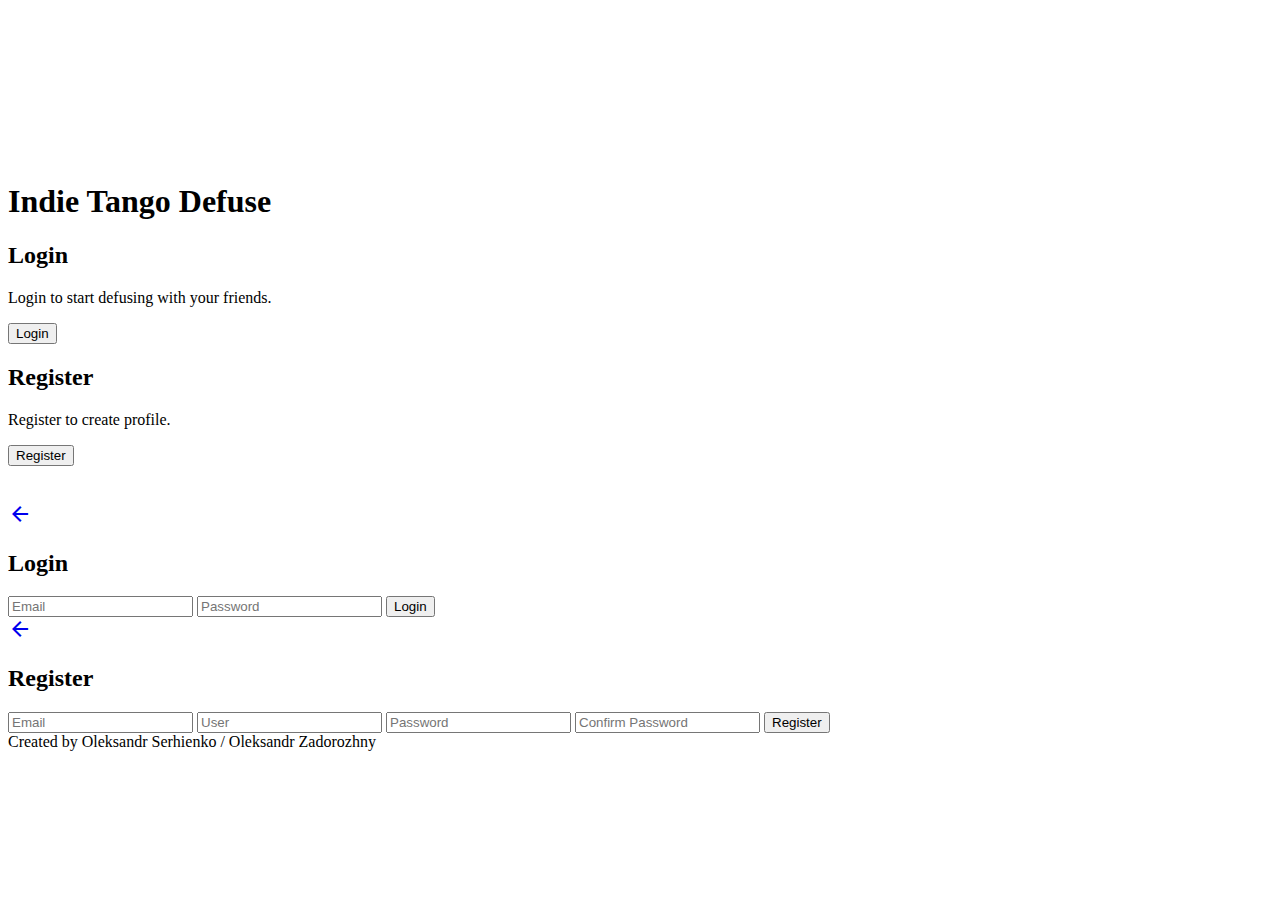
==== login.html @ 109c9b48 "bugfix" ====
<!DOCTYPE html>
<html lang="en">

<head>
    <meta charset="UTF-8">
    <meta name="viewport" content="width=device-width, initial-scale=1.0">
    <title>Login Page</title>
    <link rel="stylesheet" href="css/login.css">
    <link rel="stylesheet" href="https://fonts.googleapis.com/css2?family=Material+Symbols+Outlined:opsz,wght,FILL,GRAD@24,400,0,0" />
</head>

<body>
    <video autoplay muted loop id="videoBackground">
        <source src="res/defuse.mp4" type="video/mp4">
        Your browser does not support the video tag.
    </video>

    <header>
        <h1>Indie Tango Defuse</h1>
    </header>
    <div class="cotn_principal">
    <div class="cont_centrar">
    <div class="cont_login">
    <div class="cont_info_log_sign_up">
    <div class="col_md_login">
    <div class="cont_ba_opcitiy">      
        <h2>Login</h2>  
      <p>Login to start defusing with your friends.</p> 
      <button class="btn_login" onclick="change_to_login()">Login</button>
      </div>
    </div>
    <div class="col_md_sign_up">
    <div class="cont_ba_opcitiy">
      <h2>Register</h2>
      <p>Register to create profile.</p>
      <button class="btn_sign_up" onclick="change_to_sign_up()">Register</button>
    </div>
      </div>
           </div>
    
        
        <div class="cont_back_info">
           <div class="cont_img_back_grey">
           <img src="/res/login_box.jpg" alt="" />
           </div>
           
        </div>
    <div class="cont_forms" >
        <div class="cont_img_back_">
           <img src="/res/login_box.jpg" alt="" />
           </div>



   <div class="cont_form_login">
    <a href="#" onclick="hidden_login_and_sign_up()" ><span class="material-symbols-outlined">arrow_back</span></a>
        <h2>Login</h2>
        <form onsubmit="authenticate(event)">
            <input type="email" name="email" placeholder="Email" />
            <input type="password" name="password" placeholder="Password" />
            <button class="btn_login" type="submit">Login</button>
        </form>
    </div>
    
   <div class="cont_form_sign_up">
    <a href="#" onclick="hidden_login_and_sign_up()"><span class="material-symbols-outlined">arrow_back</span></a>
     <h2>Register</h2>
     <form onsubmit="register(event)">
        <input type="email" name="email" placeholder="Email" />
        <input type="text" name="UserName" placeholder="User" />
        <input type="password" name="password" placeholder="Password" />
        <input type="password" name="confirmPassword" placeholder="Confirm Password" />
        <button class="btn_sign_up" type="submit">Register</button>
     </form>
     </div>
    </div>
  </div>
 </div>
</div>

<footer>
    Created by Oleksandr Serhienko / Oleksandr Zadorozhny
</footer>

    <!-- <h2>addFriends</h2>
    <form onsubmit="addFriends(event)">
        <div>
            <label for="email">friendEmail:</label>
            <input type="email" name="email" required>
        </div>

        <button type="submit">Submit</button>
    </form>
    <button onclick="logOut()">LogOut</button> -->

</body>

</html>
<script src="./webSocketHelper.js"></script>
<script>
    function authenticate(event) {
        event.preventDefault(); // Щоб уникнути перезавантаження сторінки
        const url = 'http://localhost:5000/api/auth/authenticate';
        const formData = {
            email: event.target.email.value,
            password: event.target.password.value
        };
        fetch(url, {
            method: 'POST',
            headers: {
                'Content-Type': 'application/json'
            },
            body: JSON.stringify(formData)
        })
            .then(response => {
                if (!response.ok) {
                    throw new Error('Network response was not ok');
                }
                // console.log(response.json());
                return response.json();
            })
            .then(data => {
                localStorage.setItem('token', data.token);
                console.log("token saved");
                getFriends();
            })
            .catch(error => console.error('Fetch error:', error));
    }

    function register(event) {
        event.preventDefault();
        const url = 'http://localhost:5000/api/auth/register';
        const formData = {
            email: event.target.email.value,
            password: event.target.password.value
        };
        fetch(url, {
            method: 'POST',
            headers: {
                'Content-Type': 'application/json'
            },
            body: JSON.stringify(formData)
        })
            .then(response => {
                if (!response.ok) {
                    throw new Error('Network response was not ok');
                }
                console.log(response.json());
                return response.json();
            })
            .then(data => {
                localStorage.setItem('token', data.token);
                console.log("token saved");
            })
            .catch(error => console.error('Fetch error:', error));
    }

    function getFriends() {
        const url = 'http://localhost:5000/getInfo/getFriends';
        fetch(url, {
            method: 'GET',
            headers: {
                'Content-Type': 'application/json',
                'Authorization': 'Bearer ' + localStorage.getItem('token')
            }
        })
            .then(response => {
                if (!response.ok) {
                    throw new Error('Network response was not ok');
                }
                return response.json();
            })
            .then(data => {
                console.log("data:", data);
            })
            .catch(error => console.error('Fetch error:', error));
    }

    function addFriends(event) {
        event.preventDefault();
        const url = 'http://localhost:5000/getInfo/addFriends';
        fetch(url, {
            method: 'GET',
            headers: {
                'Content-Type': 'application/json',
                'Authorization': 'Bearer ' + localStorage.getItem('token'),
                'friend': event.target.email.value
            }
        })
            .then(response => {
                if (!response.ok) {
                    throw new Error('Network response was not ok');
                }
                return response.json();
            })
            .then(data => {
                console.log("data:", data);
            })
            .catch(error => console.error('Fetch error:', error));
    }

    function logOut() {
        localStorage.setItem('token', null);
        event.preventDefault();
        const url = 'http://localhost:5000/api/auth/logout';
        fetch(url, {
            method: 'POST',
        });
    }




    const time_to_show_login = 400;
    const time_to_hidden_login = 200;

    function change_to_login() {
    document.querySelector('.cont_forms').className = "cont_forms cont_forms_active_login";  
    document.querySelector('.cont_form_login').style.display = "block";
    document.querySelector('.cont_form_sign_up').style.opacity = "0";               

    setTimeout(function(){  document.querySelector('.cont_form_login').style.opacity = "1"; },time_to_show_login);  
    
    setTimeout(function(){    
    document.querySelector('.cont_form_sign_up').style.display = "none";
    },time_to_hidden_login);  
    }

    const time_to_show_sign_up = 100;
    const time_to_hidden_sign_up = 400;

    function change_to_sign_up(at) {
    document.querySelector('.cont_forms').className = "cont_forms cont_forms_active_sign_up";
    document.querySelector('.cont_form_sign_up').style.display = "block";
    document.querySelector('.cont_form_login').style.opacity = "0";
    
    setTimeout(function(){  document.querySelector('.cont_form_sign_up').style.opacity = "1";
    },time_to_show_sign_up);  

    setTimeout(function(){   document.querySelector('.cont_form_login').style.display = "none";
    },time_to_hidden_sign_up);  
    }    

    const time_to_hidden_all = 500;

    function hidden_login_and_sign_up() {

    document.querySelector('.cont_forms').className = "cont_forms";  
    document.querySelector('.cont_form_sign_up').style.opacity = "0";               
    document.querySelector('.cont_form_login').style.opacity = "0"; 

    setTimeout(function(){
    document.querySelector('.cont_form_sign_up').style.display = "none";
    document.querySelector('.cont_form_login').style.display = "none";
    },time_to_hidden_all);  
  }
</script>
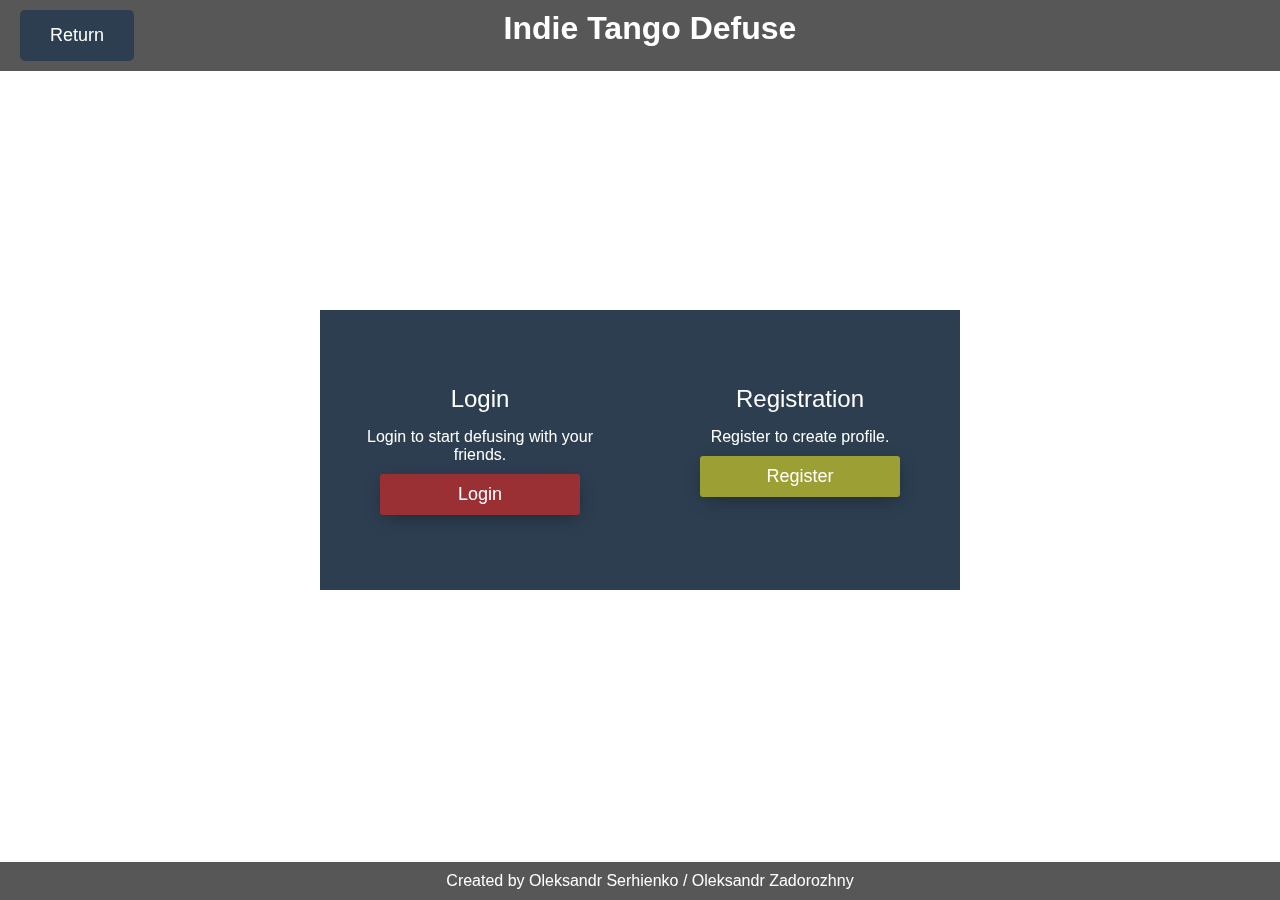
==== commit a59b90db: "log/reg+return+bugfix" ====
--- a/login.html
+++ b/login.html
@@ -15,9 +15,7 @@
         Your browser does not support the video tag.
     </video>
 
-    <header>
-        <h1>Indie Tango Defuse</h1>
-    </header>
+    
     <div class="cotn_principal">
     <div class="cont_centrar">
     <div class="cont_login">
@@ -31,7 +29,7 @@
     </div>
     <div class="col_md_sign_up">
     <div class="cont_ba_opcitiy">
-      <h2>Register</h2>
+      <h2>Registration</h2>
       <p>Register to create profile.</p>
       <button class="btn_sign_up" onclick="change_to_sign_up()">Register</button>
     </div>
@@ -58,25 +56,31 @@
         <form onsubmit="authenticate(event)">
             <input type="email" name="email" placeholder="Email" />
             <input type="password" name="password" placeholder="Password" />
-            <button class="btn_login" type="submit">Login</button>
+            <button class="btn_login" type="submit">Submit</button>
         </form>
     </div>
     
    <div class="cont_form_sign_up">
     <a href="#" onclick="hidden_login_and_sign_up()"><span class="material-symbols-outlined">arrow_back</span></a>
-     <h2>Register</h2>
+     <h2>Registration</h2>
      <form onsubmit="register(event)">
         <input type="email" name="email" placeholder="Email" />
         <input type="text" name="UserName" placeholder="User" />
         <input type="password" name="password" placeholder="Password" />
         <input type="password" name="confirmPassword" placeholder="Confirm Password" />
-        <button class="btn_sign_up" type="submit">Register</button>
+        <button class="btn_sign_up" type="submit">Submit</button>
      </form>
      </div>
     </div>
   </div>
  </div>
 </div>
+
+<header>
+    <button onclick="Return()">Return</button>
+    <h1>Indie Tango Defuse</h1>
+    <div class="invisible">Return</div>
+</header>
 
 <footer>
     Created by Oleksandr Serhienko / Oleksandr Zadorozhny
@@ -98,6 +102,11 @@
 </html>
 <script src="./webSocketHelper.js"></script>
 <script>
+    function Return() {
+        // Handle Return button click event
+        window.location.href = 'index.html';
+        console.log("Return button clicked");
+    }
     function authenticate(event) {
         event.preventDefault(); // Щоб уникнути перезавантаження сторінки
         const url = 'http://localhost:5000/api/auth/authenticate';
--- a/css/login.css
+++ b/css/login.css
@@ -0,0 +1,436 @@
+* {
+    margin: 0px auto;
+    padding: 0px;
+    text-align: center;
+    font-family: "Open Sans", sans-serif;
+}
+
+.cotn_principal {
+    position: absolute;
+    width: 100%;
+    display: flex;
+    height: 100%;
+
+}
+
+.cont_centrar {
+    display: flex;
+    align-self: center;
+    width: 100%;
+}
+
+.cont_login {
+    position: relative;
+    width: 640px;
+}
+
+.cont_back_info {
+    position: relative;
+    float: left;
+    width: 640px;
+    height: 280px;
+    overflow: hidden;
+    background-color: #2c3e50;
+
+}
+
+.cont_forms {
+    position: absolute;
+    overflow: hidden;
+    top: 0px;
+    left: 0px;
+    width: 320px;
+    height: 280px;
+    background-color: #2c3e50;
+    -webkit-transition: all 0.5s;
+    -moz-transition: all 0.5s;
+    -ms-transition: all 0.5s;
+    -o-transition: all 0.5s;
+    transition: all 0.5s;
+}
+
+.cont_forms_active_login {
+    box-shadow: 1px 10px 30px -10px rgba(0, 0, 0, 0.5);
+    height: 420px;
+    top: -60px;
+    left: 0px;
+    -webkit-transition: all 0.5s;
+    -moz-transition: all 0.5s;
+    -ms-transition: all 0.5s;
+    -o-transition: all 0.5s;
+    transition: all 0.5s;
+}
+
+.cont_forms_active_sign_up {
+    box-shadow: 1px 10px 30px -10px rgba(0, 0, 0, 0.5);
+    height: 420px;
+    top: -60px;
+    left: 320px;
+    -webkit-transition: all 0.5s;
+    -moz-transition: all 0.5s;
+    -ms-transition: all 0.5s;
+    -o-transition: all 0.5s;
+    transition: all 0.5s;
+}
+
+.cont_img_back_grey {
+    position: absolute;
+    width: 950px;
+    top: -80px;
+    left: -116px;
+}
+
+.cont_img_back_grey>img {
+    width: 100%;
+    -webkit-filter: grayscale(100%);
+    filter: grayscale(100%);
+    opacity: 0.2;
+    animation-name: animar_fondo;
+    animation-duration: 20s;
+    animation-timing-function: linear;
+    animation-iteration-count: infinite;
+    animation-direction: alternate;
+}
+
+.cont_img_back_ {
+    position: absolute;
+    width: 950px;
+    top: -80px;
+    left: -116px;
+}
+
+.cont_img_back_>img {
+    width: 100%;
+    opacity: 0.3;
+    animation-name: animar_fondo;
+    animation-duration: 20s;
+    animation-timing-function: linear;
+    animation-iteration-count: infinite;
+    animation-direction: alternate;
+}
+
+.cont_forms_active_login>.cont_img_back_ {
+    top: -20px;
+    -webkit-transition: all 0.5s;
+    -moz-transition: all 0.5s;
+    -ms-transition: all 0.5s;
+    -o-transition: all 0.5s;
+    transition: all 0.5s;
+}
+
+.cont_forms_active_sign_up>.cont_img_back_ {
+    top: -20px;
+    left: -435px;
+    -webkit-transition: all 0.5s;
+    -moz-transition: all 0.5s;
+    -ms-transition: all 0.5s;
+    -o-transition: all 0.5s;
+    transition: all 0.5s;
+}
+
+.cont_info_log_sign_up {
+    position: absolute;
+    width: 640px;
+    height: 280px;
+    top: 0px;
+    z-index: 1;
+}
+
+.col_md_login {
+    position: relative;
+    float: left;
+    width: 50%;
+}
+
+.col_md_login>h2 {
+    font-weight: 400;
+    margin-top: 70px;
+    color: #757575;
+}
+
+.col_md_login>p {
+    font-weight: 400;
+    margin-top: 15px;
+    width: 80%;
+    color: #37474f;
+}
+
+.btn_login {
+    background-color: #b92c2cc9;
+    border: none;
+    padding: 10px;
+    width: 200px;
+    border-radius: 3px;
+    box-shadow: 1px 5px 20px -5px rgba(0, 0, 0, 0.4);
+    color: #fff;
+    margin-top: 10px;
+    cursor: pointer;
+}
+
+.col_md_sign_up {
+    position: relative;
+    float: left;
+    width: 50%;
+}
+
+.cont_ba_opcitiy>h2 {
+    font-weight: 400;
+    color: #fff;
+}
+
+.cont_ba_opcitiy>p {
+    font-weight: 400;
+    margin-top: 15px;
+    color: #fff;
+}
+
+/* ----------------------------------
+  background text    
+  ------------------------------------
+   */
+
+body {
+    font-family: 'Arial', sans-serif;
+    margin: 0;
+    padding: 0;
+    box-sizing: border-box;
+    overflow: hidden;
+    /* Prevents scrollbars from appearing when using video as background */
+}
+
+#videoBackground {
+    position: fixed;
+    top: 0;
+    left: 0;
+    width: 100%;
+    height: 100%;
+    object-fit: cover;
+    z-index: -1;
+    /* Place the video behind other content */
+}
+
+header {
+    background-color: #000000a8;
+    color: #fff;
+    text-align: center;
+    padding: 20px;
+}
+
+main {
+    display: flex;
+    justify-content: center;
+    align-items: center;
+    height: 60vh;
+}
+
+button {
+    padding: 15px 30px;
+    font-size: 18px;
+    margin: 0 10px;
+    background-color: #2C3E50;
+    color: #fff;
+    border: none;
+    border-radius: 5px;
+    cursor: pointer;
+}
+
+button:hover {
+    background-color: #2c3e509f;
+}
+
+footer {
+    background-color: #000000a8;
+    color: #fff;
+    text-align: center;
+    padding: 10px;
+    position: absolute;
+    bottom: 0;
+    width: 100%;
+}
+
+.cont_ba_opcitiy {
+    position: relative;
+    width: 80%;
+    border-radius: 3px;
+    margin-top: 60px;
+    padding: 15px 0px;
+}
+
+.btn_sign_up {
+    background-color: #b9b92cc9;
+    border: none;
+    padding: 10px;
+    width: 200px;
+    border-radius: 3px;
+    box-shadow: 1px 5px 20px -5px rgba(0, 0, 0, 0.4);
+    color: #fff;
+    margin-top: 10px;
+    cursor: pointer;
+}
+
+.cont_forms_active_sign_up {
+    z-index: 2;
+}
+
+@-webkit-keyframes animar_fondo {
+    from {
+        -webkit-transform: scale(1) translate(0px);
+        -moz-transform: scale(1) translate(0px);
+        -ms-transform: scale(1) translate(0px);
+        -o-transform: scale(1) translate(0px);
+        transform: scale(1) translate(0px);
+    }
+
+    to {
+        -webkit-transform: scale(1.5) translate(50px);
+        -moz-transform: scale(1.5) translate(50px);
+        -ms-transform: scale(1.5) translate(50px);
+        -o-transform: scale(1.5) translate(50px);
+        transform: scale(1.5) translate(50px);
+    }
+}
+
+@-o-keyframes identifier {
+    from {
+        -webkit-transform: scale(1);
+        -moz-transform: scale(1);
+        -ms-transform: scale(1);
+        -o-transform: scale(1);
+        transform: scale(1);
+    }
+
+    to {
+        -webkit-transform: scale(1.5);
+        -moz-transform: scale(1.5);
+        -ms-transform: scale(1.5);
+        -o-transform: scale(1.5);
+        transform: scale(1.5);
+    }
+}
+
+@-moz-keyframes identifier {
+    from {
+        -webkit-transform: scale(1);
+        -moz-transform: scale(1);
+        -ms-transform: scale(1);
+        -o-transform: scale(1);
+        transform: scale(1);
+    }
+
+    to {
+        -webkit-transform: scale(1.5);
+        -moz-transform: scale(1.5);
+        -ms-transform: scale(1.5);
+        -o-transform: scale(1.5);
+        transform: scale(1.5);
+    }
+}
+
+@keyframes identifier {
+    from {
+        -webkit-transform: scale(1);
+        -moz-transform: scale(1);
+        -ms-transform: scale(1);
+        -o-transform: scale(1);
+        transform: scale(1);
+    }
+
+    to {
+        -webkit-transform: scale(1.5);
+        -moz-transform: scale(1.5);
+        -ms-transform: scale(1.5);
+        -o-transform: scale(1.5);
+        transform: scale(1.5);
+    }
+}
+
+.cont_form_login {
+    position: absolute;
+    opacity: 0;
+    display: none;
+    width: 320px;
+    -webkit-transition: all 0.5s;
+    -moz-transition: all 0.5s;
+    -ms-transition: all 0.5s;
+    -o-transition: all 0.5s;
+    transition: all 0.5s;
+}
+
+.cont_forms_active_login {
+    z-index: 2;
+}
+
+.cont_form_sign_up {
+    position: absolute;
+    width: 320px;
+    float: left;
+    opacity: 0;
+    display: none;
+    -webkit-transition: all 0.5s;
+    -moz-transition: all 0.5s;
+    -ms-transition: all 0.5s;
+    -o-transition: all 0.5s;
+    transition: all 0.5s;
+}
+
+.cont_form_sign_up>input {
+    text-align: left;
+    padding: 15px 5px;
+    margin-left: 10px;
+    margin-top: 20px;
+    width: 260px;
+    border: none;
+    color: #757575;
+}
+
+.cont_form_sign_up>h2 {
+    margin-top: 50px;
+    font-weight: 400;
+    color: #ffffff;
+}
+
+.cont_form_login>input {
+    padding: 15px 5px;
+    margin-left: 10px;
+    margin-top: 20px;
+    width: 260px;
+    border: none;
+    text-align: left;
+    color: #757575;
+}
+
+.cont_form_login>h2 {
+    margin-top: 110px;
+    font-weight: 400;
+    color: #ffffff;
+}
+
+.cont_form_login>a,
+.cont_form_sign_up>a {
+    color: #757575;
+    position: relative;
+    float: left;
+    margin: 10px;
+    margin-left: 30px;
+}
+
+header {
+    background-color: #000000a8;
+    color: white;
+    padding: 10px;
+    text-align: center;
+    position: fixed;
+    width: 100%;
+    top: 0;
+    display: flex;
+    justify-content: space-between;
+}
+
+.invisible {
+    padding: 15px 30px;
+    font-size: 18px;
+    margin: 0 10px;
+    color: #ffffff00;
+    border: none;
+    border-radius: 5px;
+}